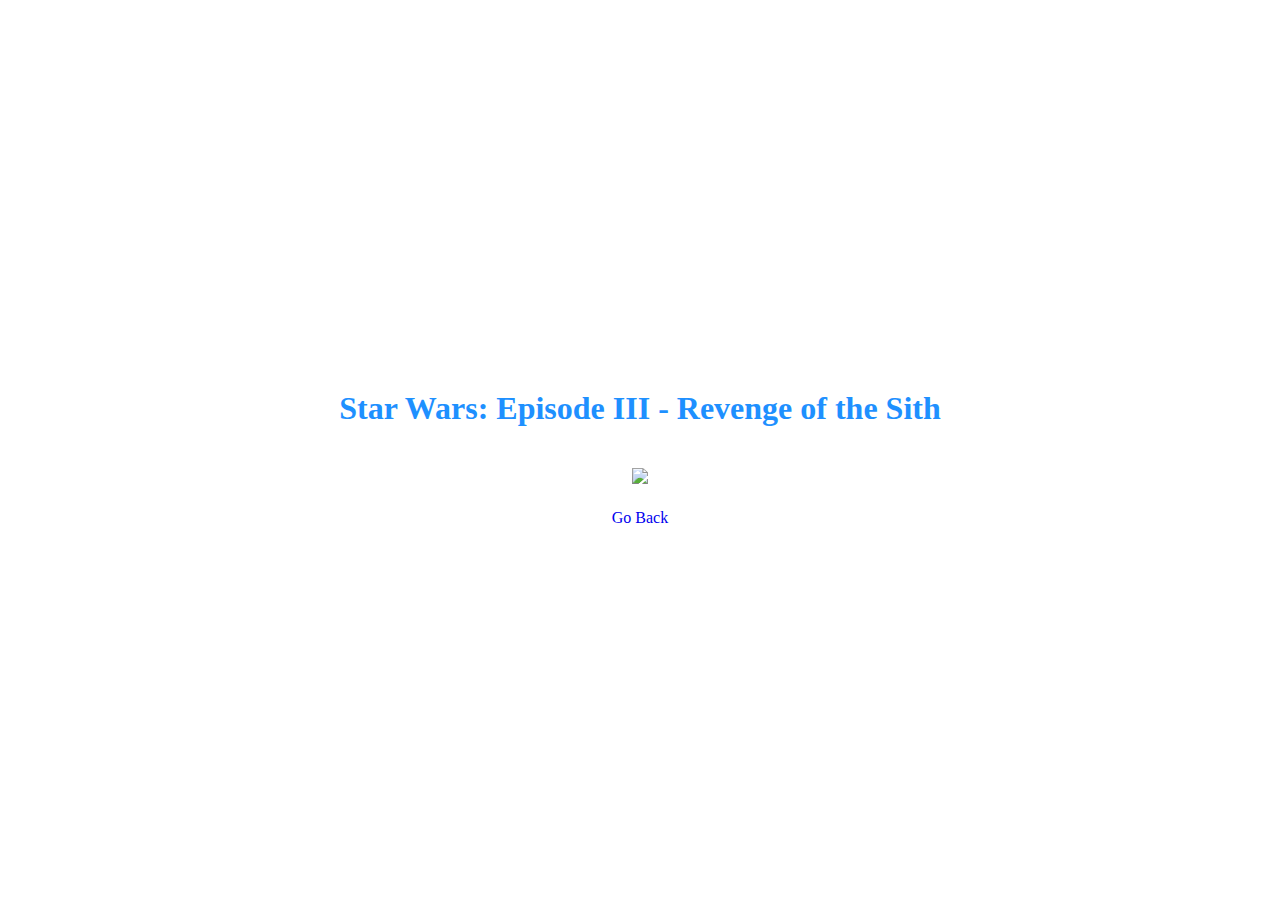
==== movie1.html @ ffebe584 "Created all pages and have id for headings." ====
<!DOCTYPE html>
<html>

<head> 
    <meta charset="UTF-8">
    <title> Alex Favorite Movie 1</title>
    <link rel="stylesheet" href="styles.css">
</head>

<body>
    <h1 id="movie1">Star Wars: Episode III - Revenge of the Sith</h1>
    <img src="https://m.media-amazon.com/images/M/MV5BNTc4MTc3NTQ5OF5BMl5BanBnXkFtZTcwOTg0NjI4NA@@._V1_.jpg"/>


    <a href="index.html"> Go Back</a>
</body>

</html>
---- styles.css ----
body{
    font-family:'Times New Roman', Times, serif;
    margin: 0;
    padding: 0;
    display: flex;
    flex-direction: column;
    align-items: center;
    justify-content: center;
    min-height: 100vh;
    background-color:white;
}

img{
    max-width: 50%;
    height: auto;
    margin: 20px 0;
}

p{
    text-align: center;
    margin: 10px;
}

a{
    text-decoration: none;
    
    margin: 5px;
}
#movie1{
color: dodgerblue;
}
#movie2{
color: chartreuse;
}
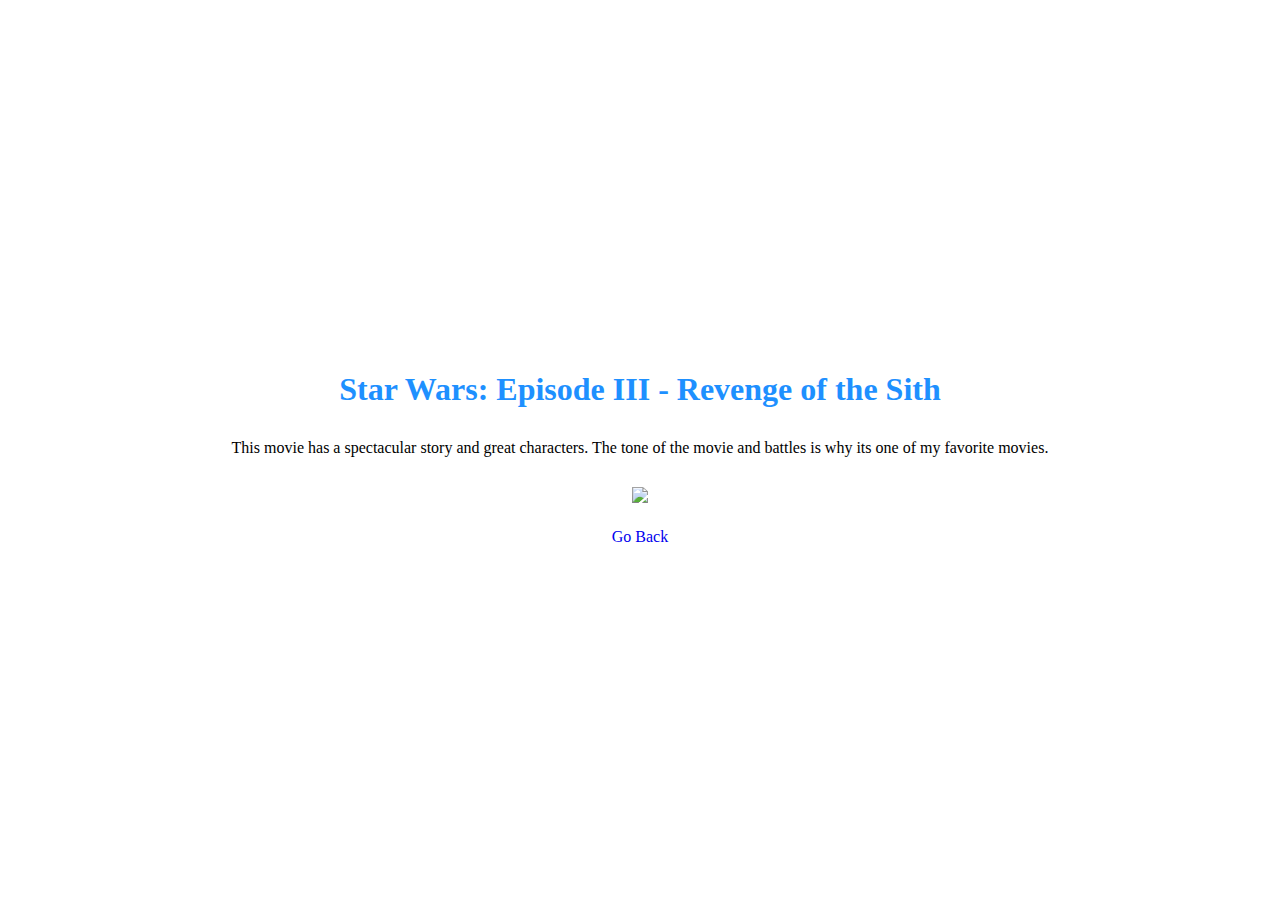
==== commit 7551e377: "added paragraph text for movies." ====
--- a/movie1.html
+++ b/movie1.html
@@ -9,6 +9,7 @@
 
 <body>
     <h1 id="movie1">Star Wars: Episode III - Revenge of the Sith</h1>
+    <p>This movie has a spectacular story and great characters. The tone of the movie and battles is why its one of my favorite movies.</p>
     <img src="https://m.media-amazon.com/images/M/MV5BNTc4MTc3NTQ5OF5BMl5BanBnXkFtZTcwOTg0NjI4NA@@._V1_.jpg"/>
 
 
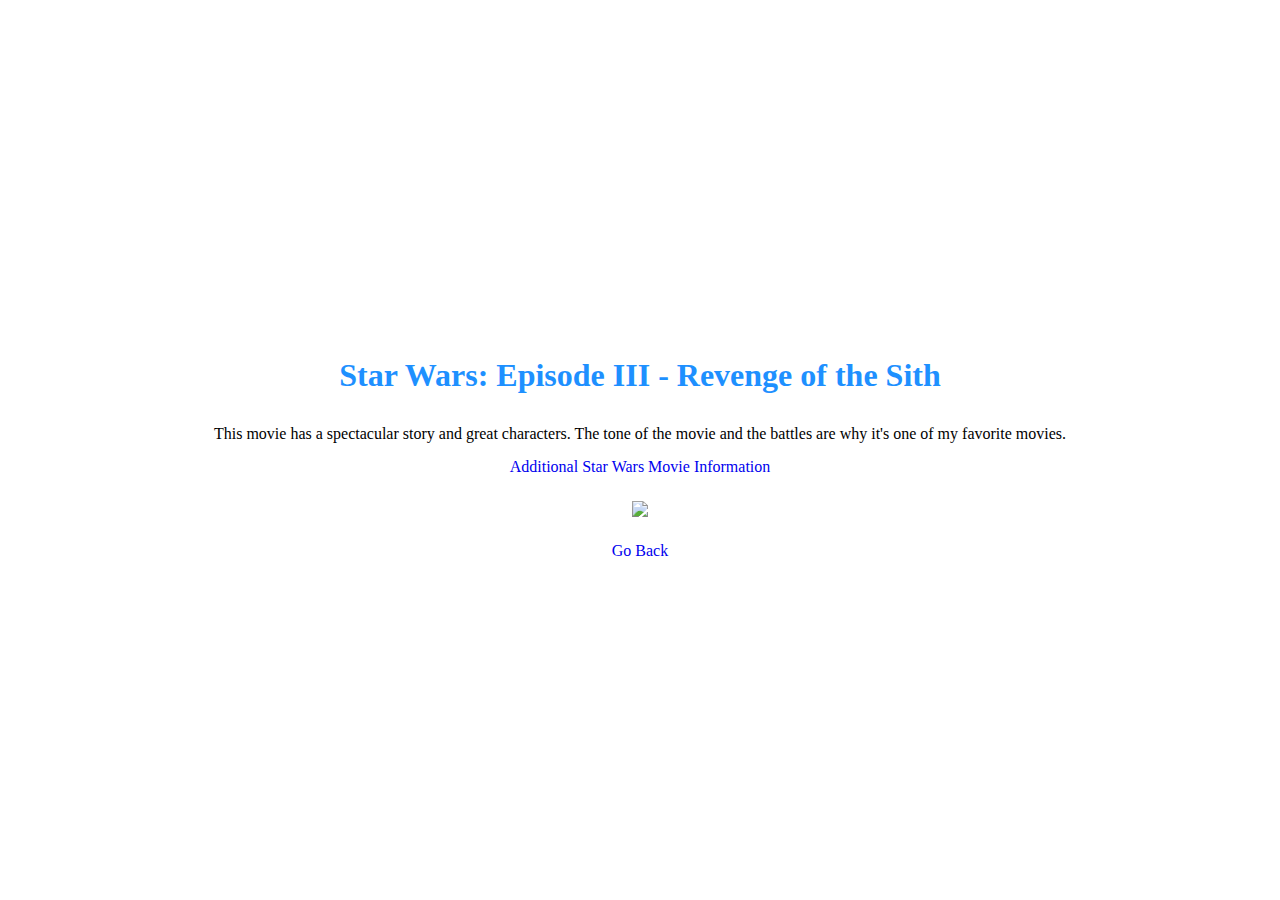
==== commit 1b7b7642: "Added anchors for additional movie information." ====
--- a/movie1.html
+++ b/movie1.html
@@ -9,7 +9,8 @@
 
 <body>
     <h1 id="movie1">Star Wars: Episode III - Revenge of the Sith</h1>
-    <p>This movie has a spectacular story and great characters. The tone of the movie and battles is why its one of my favorite movies.</p>
+    <p>This movie has a spectacular story and great characters. The tone of the movie and the battles are why it's one of my favorite movies.</p>
+    <a href="https://en.wikipedia.org/wiki/Star_Wars:_Episode_III_%E2%80%93_Revenge_of_the_Sith"> Additional Star Wars Movie Information </a>
     <img src="https://m.media-amazon.com/images/M/MV5BNTc4MTc3NTQ5OF5BMl5BanBnXkFtZTcwOTg0NjI4NA@@._V1_.jpg"/>
 
 
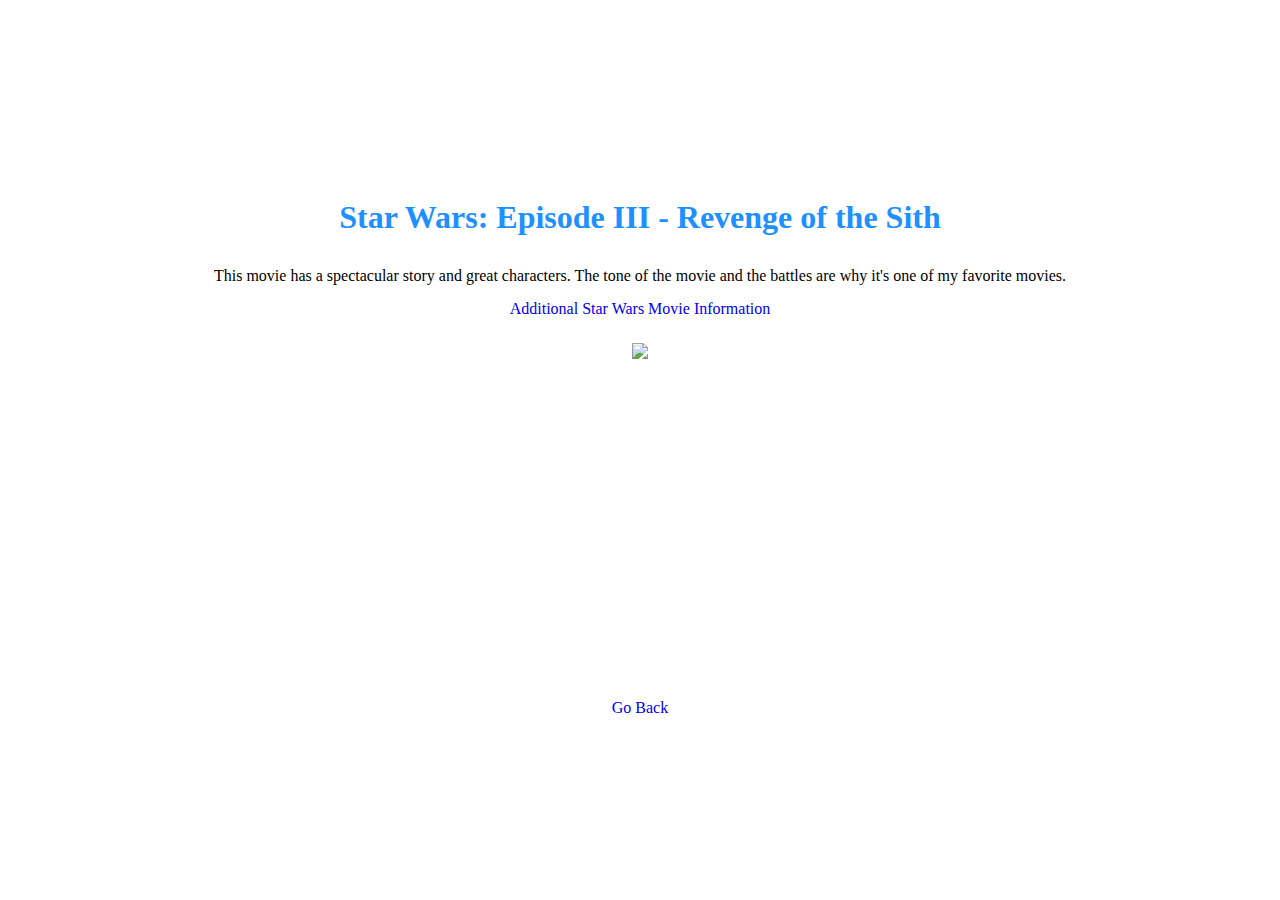
==== commit cf9f15f9: "Finished working Project with Youtube videos" ====
--- a/movie1.html
+++ b/movie1.html
@@ -9,10 +9,14 @@
 
 <body>
     <h1 id="movie1">Star Wars: Episode III - Revenge of the Sith</h1>
+    
     <p>This movie has a spectacular story and great characters. The tone of the movie and the battles are why it's one of my favorite movies.</p>
+    
     <a href="https://en.wikipedia.org/wiki/Star_Wars:_Episode_III_%E2%80%93_Revenge_of_the_Sith"> Additional Star Wars Movie Information </a>
+    
     <img src="https://m.media-amazon.com/images/M/MV5BNTc4MTc3NTQ5OF5BMl5BanBnXkFtZTcwOTg0NjI4NA@@._V1_.jpg"/>
 
+    <iframe width="560" height="315" src="https://www.youtube.com/embed/yDpx4XCM_qQ?si=Tqd2Vbt4srGM4oZ1" title="YouTube video player" frameborder="0" allow="accelerometer; autoplay; clipboard-write; encrypted-media; gyroscope; picture-in-picture; web-share" allowfullscreen></iframe>
 
     <a href="index.html"> Go Back</a>
 </body>
